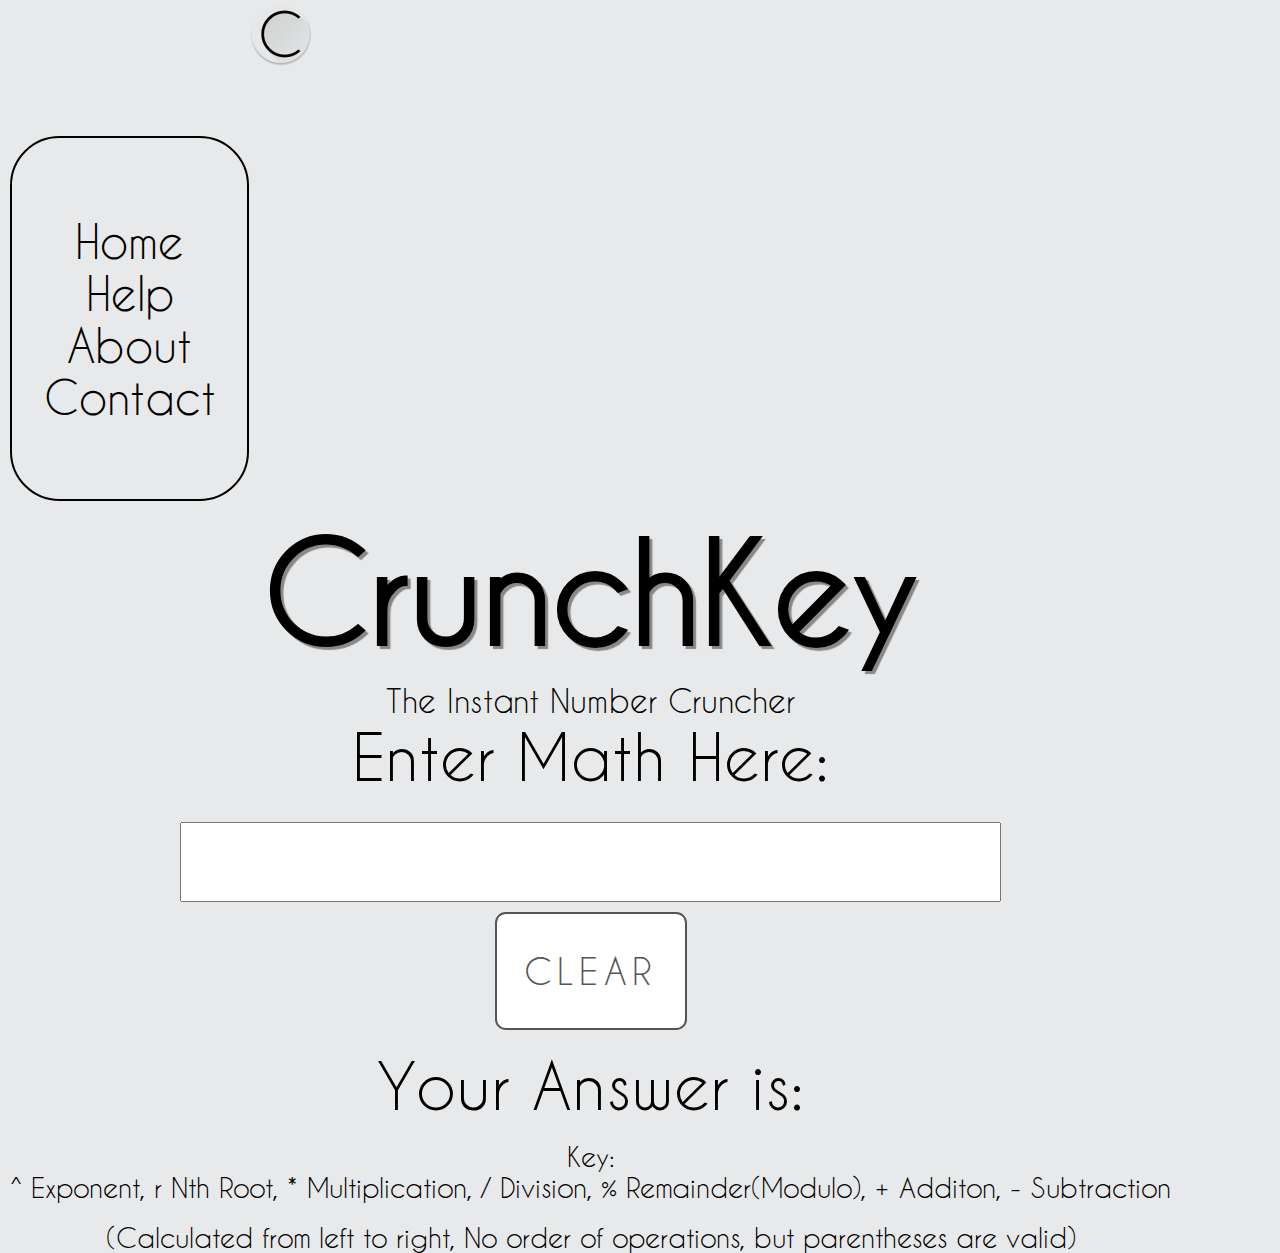
==== index.html @ e78bdbe5 "Added the viewport meta tag to our pages" ====
<!doctype html>

<head>
	<!-- jQuery, javascript, my CSS file, and open source CSS -->
<script src="jquery.min.js"></script>
<script src="crunchkey.js"></script>
<link rel="stylesheet" href="crunchkey.css">
<link rel="stylesheet" href="animate.css">
<link rel="stylesheet" href="btns.min.css">

<!-- favicon for image in title -->

<link rel="shortcut icon" href="favicon.ico" type="image/x-icon">
<link rel="icon" href="favicon.ico" type="image/x-icon">

<!-- Viewport meta tag -->
<meta name="viewport" content="width=device-width, initial-scale=1">

<title>CrunchKey</title>
</head>

<!-- Main Div -->
<!--Using animated class to fade in text -->
<div id="wrapper" class="animated fadeIn">

	<!-- logo -->
	<a href="index.html"><img id = "logo" src="CrunchKey128.png" 
	alt="C" height="64" width="64"></a>
<!-- navigation, and its links -->
<nav>
<ul>
<li><a class="animated pulse" href="index.html">Home</a></li>
<li><a class="animated pulse" href="help.html">Help</a></li>
<li><a class="animated pulse" href="about.html">About</a></li>
<li><a class="animated pulse" href="contact.html">Contact</a></li>
</ul>
</nav>


<!-- Input -->
	<div id = "IO">
		<!-- Header-->
	<div id = "title">
	<h1>CrunchKey</h1>
	<div id = "description">The Instant Number Cruncher</div>
	</div>
		<form>
			<div id="enterMath">Enter Math Here:</div>
		<br>
		<input id = "inputBox" type="text" name="newnote" >
		<br>
		<!-- Using the buttons open source -->
		<a href="#" class="btn btn--m btn--gray-border" id= "clearButton">Clear</a>
		</form>
	
<!-- Output -->

		<div id = "your">Your Answer is:</div>
		<div id = "answer"></div>
		<br>
		<div id = "key">Key:
		<br>
		<!--Added no wrap so that each element does not get cut off -->
		<div class="keyelement">^ Exponent,</div> <div class="keyelement">r Nth Root,</div> <div class="keyelement">* Multiplication,</div> 
		<div class="keyelement">/ Division,</div> <div class="keyelement">% Remainder(Modulo),</div> <div class="keyelement">+ Additon,</div> 
		<div class="keyelement">- Subtraction</div>
		</div>
		<br>
		<footer>(Calculated from left to right, No order of operations, but parentheses are valid)<br></footer>
	</div>
</div>
---- crunchkey.css ----
@charset "utf-8";
/* CSS Document */

/*The font "Caviar dreams" */
@font-face 
{
    font-family: calcFont;
    src: url(CaviarDreams.ttf);
}

/* The whole content File(Main div)*/
#wrapper
{
	font-family: calcFont;
	color: #000000;
	margin:10px;
}

/* Navigation*/

nav
{
	text-align: center;
    padding: 3.5vmin;
    font-size: 8px;
	/* above is default font sive, botton is to use viewport sizing for responsive design */
	font-Size: 5vmin;
	border: 2px solid;
    border-radius: 5.5vmin;
    display:block;
    float:left;
    margin-top: 10%;
}

nav ul
{
	 list-style-type: none;
	 padding: 0;
     list-style-type: none;
}

/* links in navigation */
nav a
{
    text-decoration: none;
    color: #000000;
    
    animation-duration: 2s;
    animation-delay: 1s;
    -webkit-animation-duration: 2s;
	-webkit-animation-delay: 1s;
}

nav a:hover
{
    text-decoration: underline;
    color: #000000;
}

#IO
{
	float: left;
}

body
{
/* setting the ice background, and centering it */
	background-color: #E8E9EA;
	margin: 0 auto;
}

/* Our title*/
#title
{
	font-family: calcFont;
	font-size: 10px;
	/* above is default font sive, botton is to use viewport sizing for responsive design */
	font-Size: 7.5vmin;
}

/* Our logo */
#logo
{
	float:left;
	position: fixed;
    top: .1em;
	
	-webkit-transition: width 2s, height 2s; /* Safari */
    transition: width 2s, height 2s;
    transition-timing-function: ease-out;
}

#logo:hover
{
    width: 128px;
    height: 128px;
}

h1
{
	line-height: 0px;
	text-shadow: 3px 3px 1px #888888;
	text-align: center;
}

#description
{
	font-size: 3px;
	/*vw used to dynamically change font size*/
    font-size: 3.5vmin;
	text-align: center;
}

form
{
	text-align: center;
}

#enterMath
{
	font-size: 7px;
	font-size: 7vmin;
}

/* Our input box*/
#inputBox
{
	width: 70%;
	margin: 10px;
	font-family: calcFont;
	font-size: 7vmin;
}

#clearButton
{
	font-family: calcFont;
	font-size: 4vmin;
}

/*Our answer*/
#your
{
	font-size: 4px;
	/*vmin used to dynamically change font size*/
    font-size: 7vmin;
    text-align: center;
}

/*Our answer*/
#answer
{
	font-size: 4px;
	/*vw used to dynamically change font size*/
    font-size: 7vmin;
    text-align: center;
}

/*Footer stuff */
#key
{
	font-size: 2px;
	/*vw used to dynamically change font size*/
    font-size: 3vmin;
    text-align: center;
}

.keyelement
{
	white-space: nowrap;
	display:inline;
}

footer
{
	font-size: 2px;
	/*vw used to dynamically change font size*/
    font-size: 3vmin;
    text-align: center;
}
---- btns.min.css ----
.btn,.btn:link,.btn:visited{border-radius:.3em;border-style:solid;border-width:1px;color:#111;display:inline-block;font-family:avenir,helvetica,arial,sans-serif;letter-spacing:.15em;margin-bottom:.5em;padding:1em .75em;text-decoration:none;text-transform:uppercase;-webkit-transition:color .4s,background-color .4s,border .4s;transition:color .4s,background-color .4s,border .4s}.btn:hover,.btn:focus{color:#7FDBFF;border:1px solid #7FDBFF;-webkit-transition:background-color .3s,color .3s,border .3s;transition:background-color .3s,color .3s,border .3s}.btn:active{color:#0074D9;border:1px solid #0074D9;-webkit-transition:background-color .3s,color .3s,border .3s;transition:background-color .3s,color .3s,border .3s}.btn--s{font-size:12px}.btn--m{font-size:14px}.btn--l{font-size:20px;border-radius:.25em!important}.btn--full,.btn--full:link{border-radius:.25em;display:block;margin-left:auto;margin-right:auto;text-align:center;width:100%}.btn--black,.btn--black:link,.btn--black:visited{color:#fff;background-color:#000}.btn--black:hover,.btn--black:focus{color:#fff;background-color:#777;border-color:#777}.btn--black:active{color:#fff;background-color:#999;border-color:#999}.btn--black:hover,.btn--black:focus{background-color:#444}.btn--black{background-color:#000}.btn--gray:link,.btn--gray:visited{background-color:#f0f0f0;border-color:#f0f0f0;color:#555}.btn--gray:hover,.btn--gray:focus{background-color:#ddd;border-color:#ddd;color:#444}.btn--gray:active{background-color:#ccc;border-color:#ccc;color:#444}.btn--gray-border:link,.btn--gray-border:visited{background-color:#fff;border-color:#555;border-width:2px;color:#555}.btn--gray-border:hover,.btn--gray-border:focus{background-color:#fff;border-color:#ddd;color:#777}.btn--gray-border:active{background-color:#ccc;border-color:#ccc;color:#444}.btn--gray-dark:link,.btn--gray-dark:visited{background-color:#555;color:#eee}.btn--gray-dark:hover,.btn--gray-dark:focus{background-color:#333;border-color:#333;color:#eee}.btn--gray-dark:active{background-color:#777;border-color:#777;color:#eee}.btn--blue:link,.btn--blue:visited{color:#fff;background-color:#0074D9}.btn--blue:hover,.btn--blue:focus{color:#fff!important;background-color:#0063aa;border-color:#0063aa}.btn--blue:active{color:#fff;background-color:#001F3F;border-color:#001F3F}@media screen and (min-width:32em){.btn--full{max-width:16em!important}}
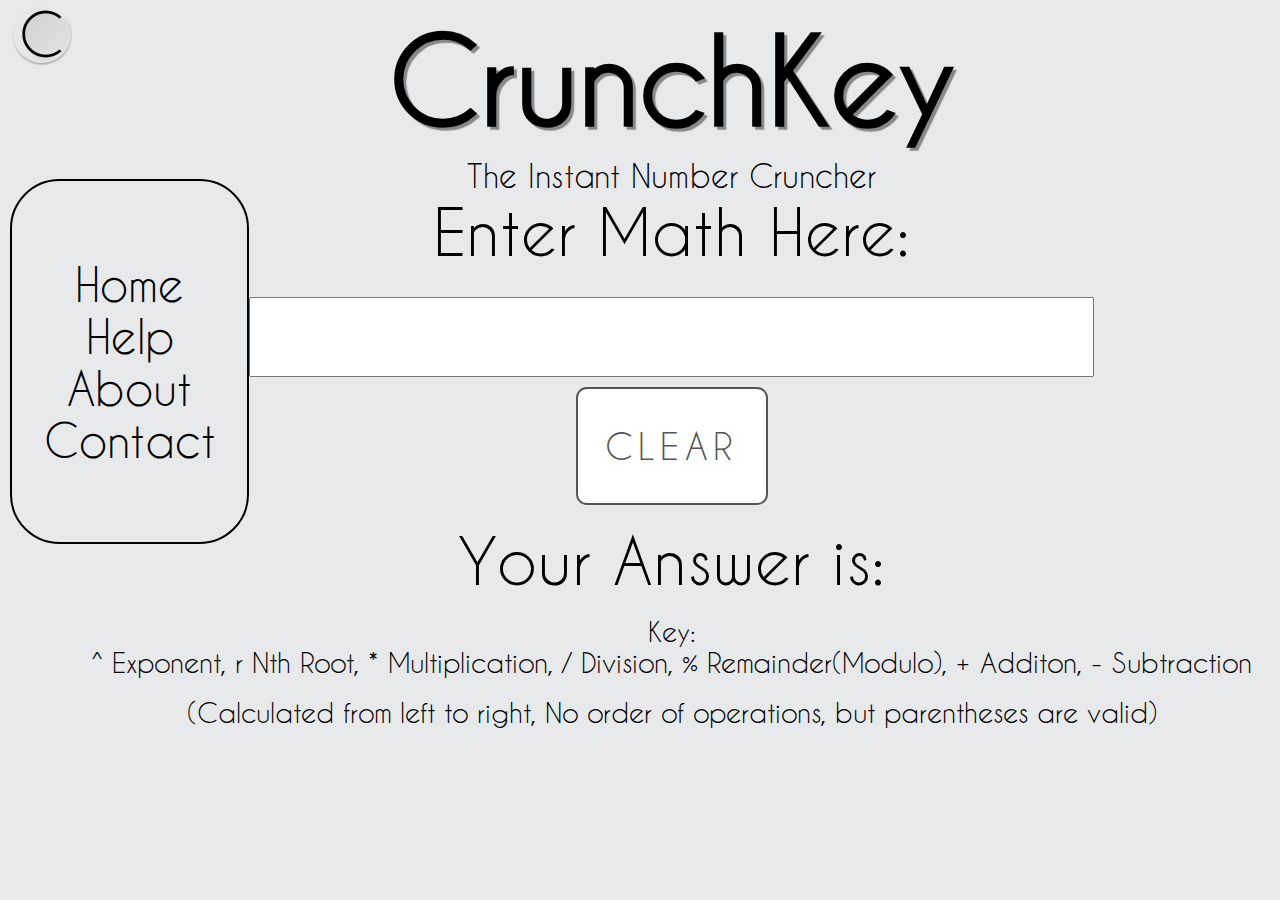
==== commit a08821e9: "Trying to get nav bar to work well with website" ====
--- a/index.html
+++ b/index.html
@@ -19,12 +19,13 @@
 <title>CrunchKey</title>
 </head>
 
+<body>
 <!-- Main Div -->
 <!--Using animated class to fade in text -->
 <div id="wrapper" class="animated fadeIn">
 
 	<!-- logo -->
-	<a href="index.html"><img id = "logo" src="CrunchKey128.png" 
+	<a href="index.html"><img id = "logo" src="CrunchKey128.png"
 	alt="C" height="64" width="64"></a>
 <!-- navigation, and its links -->
 <nav>
@@ -52,7 +53,7 @@
 		<!-- Using the buttons open source -->
 		<a href="#" class="btn btn--m btn--gray-border" id= "clearButton">Clear</a>
 		</form>
-	
+
 <!-- Output -->
 
 		<div id = "your">Your Answer is:</div>
@@ -61,11 +62,13 @@
 		<div id = "key">Key:
 		<br>
 		<!--Added no wrap so that each element does not get cut off -->
-		<div class="keyelement">^ Exponent,</div> <div class="keyelement">r Nth Root,</div> <div class="keyelement">* Multiplication,</div> 
-		<div class="keyelement">/ Division,</div> <div class="keyelement">% Remainder(Modulo),</div> <div class="keyelement">+ Additon,</div> 
+		<div class="keyelement">^ Exponent,</div> <div class="keyelement">r Nth Root,</div> <div class="keyelement">* Multiplication,</div>
+		<div class="keyelement">/ Division,</div> <div class="keyelement">% Remainder(Modulo),</div> <div class="keyelement">+ Additon,</div>
 		<div class="keyelement">- Subtraction</div>
 		</div>
 		<br>
 		<footer>(Calculated from left to right, No order of operations, but parentheses are valid)<br></footer>
 	</div>
+	</div>
 </div>
+</body>
--- a/crunchkey.css
+++ b/crunchkey.css
@@ -2,7 +2,7 @@
 /* CSS Document */
 
 /*The font "Caviar dreams" */
-@font-face 
+@font-face
 {
     font-family: calcFont;
     src: url(CaviarDreams.ttf);
@@ -14,22 +14,23 @@
 	font-family: calcFont;
 	color: #000000;
 	margin:10px;
+  position: relative;
 }
 
 /* Navigation*/
 
 nav
 {
-	text-align: center;
+	  text-align: center;
     padding: 3.5vmin;
     font-size: 8px;
-	/* above is default font sive, botton is to use viewport sizing for responsive design */
-	font-Size: 5vmin;
-	border: 2px solid;
+  	/* above is default font sive, botton is to use viewport sizing for responsive design */
+	  font-Size: 5vmin;
+	  border: 2px solid;
     border-radius: 5.5vmin;
     display:block;
-    float:left;
-    margin-top: 10%;
+    position: absolute;
+    margin-top: 8%;
 }
 
 nav ul
@@ -44,7 +45,7 @@
 {
     text-decoration: none;
     color: #000000;
-    
+
     animation-duration: 2s;
     animation-delay: 1s;
     -webkit-animation-duration: 2s;
@@ -59,7 +60,7 @@
 
 #IO
 {
-	float: left;
+	margin-left: 7vmin;
 }
 
 body
@@ -84,7 +85,7 @@
 	float:left;
 	position: fixed;
     top: .1em;
-	
+
 	-webkit-transition: width 2s, height 2s; /* Safari */
     transition: width 2s, height 2s;
     transition-timing-function: ease-out;
@@ -101,6 +102,9 @@
 	line-height: 0px;
 	text-shadow: 3px 3px 1px #888888;
 	text-align: center;
+  font-size: 20px;
+	/* above is default font sive, botton is to use viewport sizing for responsive design */
+	font-Size: 13vmin;
 }
 
 #description
@@ -149,10 +153,11 @@
 /*Our answer*/
 #answer
 {
-	font-size: 4px;
-	/*vw used to dynamically change font size*/
+	   font-size: 4px;
+	    /*vw used to dynamically change font size*/
     font-size: 7vmin;
     text-align: center;
+
 }
 
 /*Footer stuff */
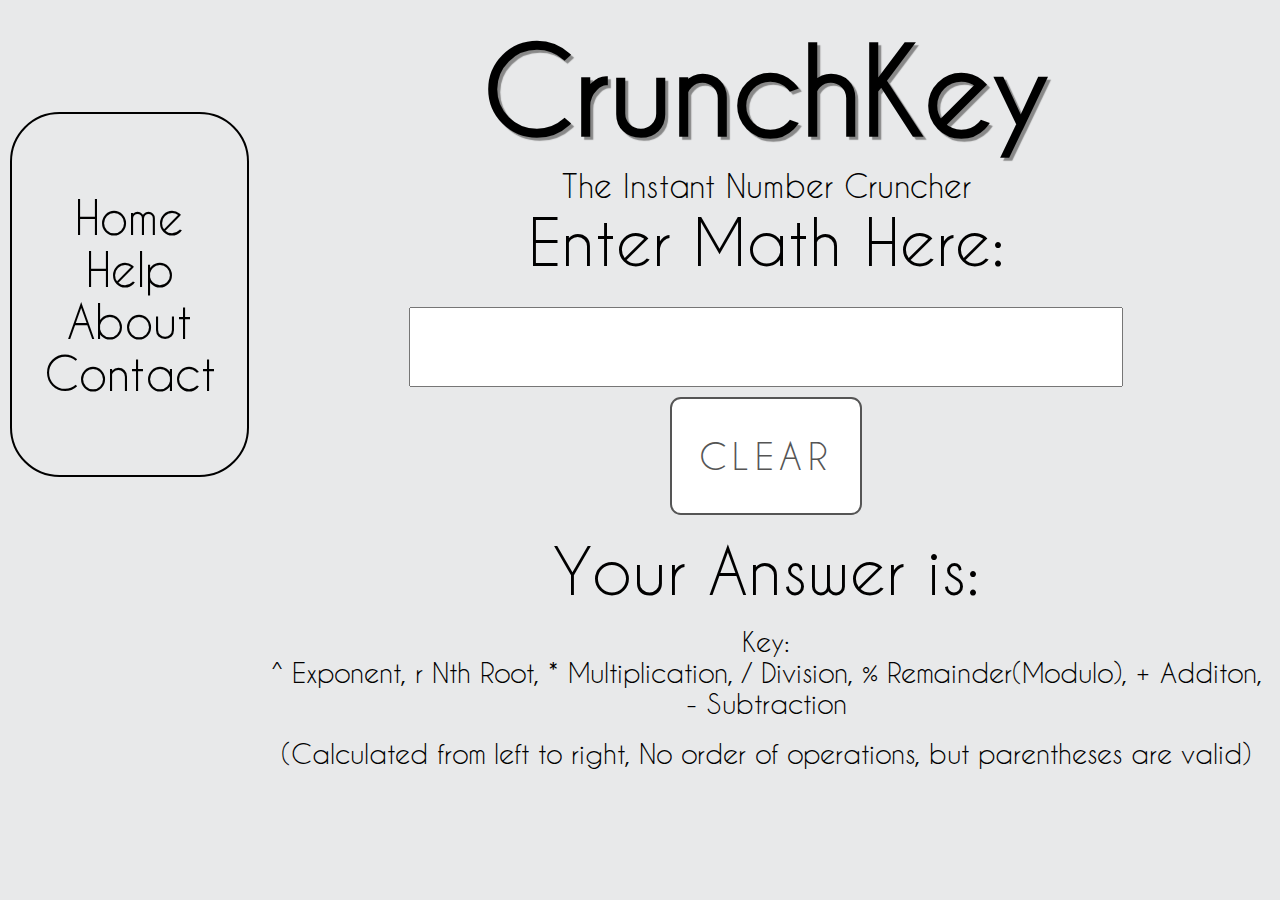
==== commit 1a227b4c: "Finally got it to work responsively without falling below our nav" ====
--- a/index.html
+++ b/index.html
@@ -24,9 +24,10 @@
 <!--Using animated class to fade in text -->
 <div id="wrapper" class="animated fadeIn">
 
-	<!-- logo -->
+	<!-- logo, no longer using
 	<a href="index.html"><img id = "logo" src="CrunchKey128.png"
-	alt="C" height="64" width="64"></a>
+	alt="C" height="64" width="64"></a> -->
+
 <!-- navigation, and its links -->
 <nav>
 <ul>
--- a/crunchkey.css
+++ b/crunchkey.css
@@ -28,8 +28,9 @@
 	  font-Size: 5vmin;
 	  border: 2px solid;
     border-radius: 5.5vmin;
-    display:block;
-    position: absolute;
+    display:inline-block;
+    position: fixed;
+    float: left;
     margin-top: 8%;
 }
 
@@ -60,7 +61,8 @@
 
 #IO
 {
-	margin-left: 7vmin;
+	margin-left: 20%;
+  display:inline-block;
 }
 
 body
@@ -79,23 +81,22 @@
 	font-Size: 7.5vmin;
 }
 
-/* Our logo */
+/* Our logo, no longer using our logo
 #logo
 {
-	float:left;
-	position: fixed;
-    top: .1em;
 
-	-webkit-transition: width 2s, height 2s; /* Safari */
+	-webkit-transition: width 2s, height 2s; /* Safari
     transition: width 2s, height 2s;
     transition-timing-function: ease-out;
 }
+
 
 #logo:hover
 {
     width: 128px;
     height: 128px;
 }
+*/
 
 h1
 {
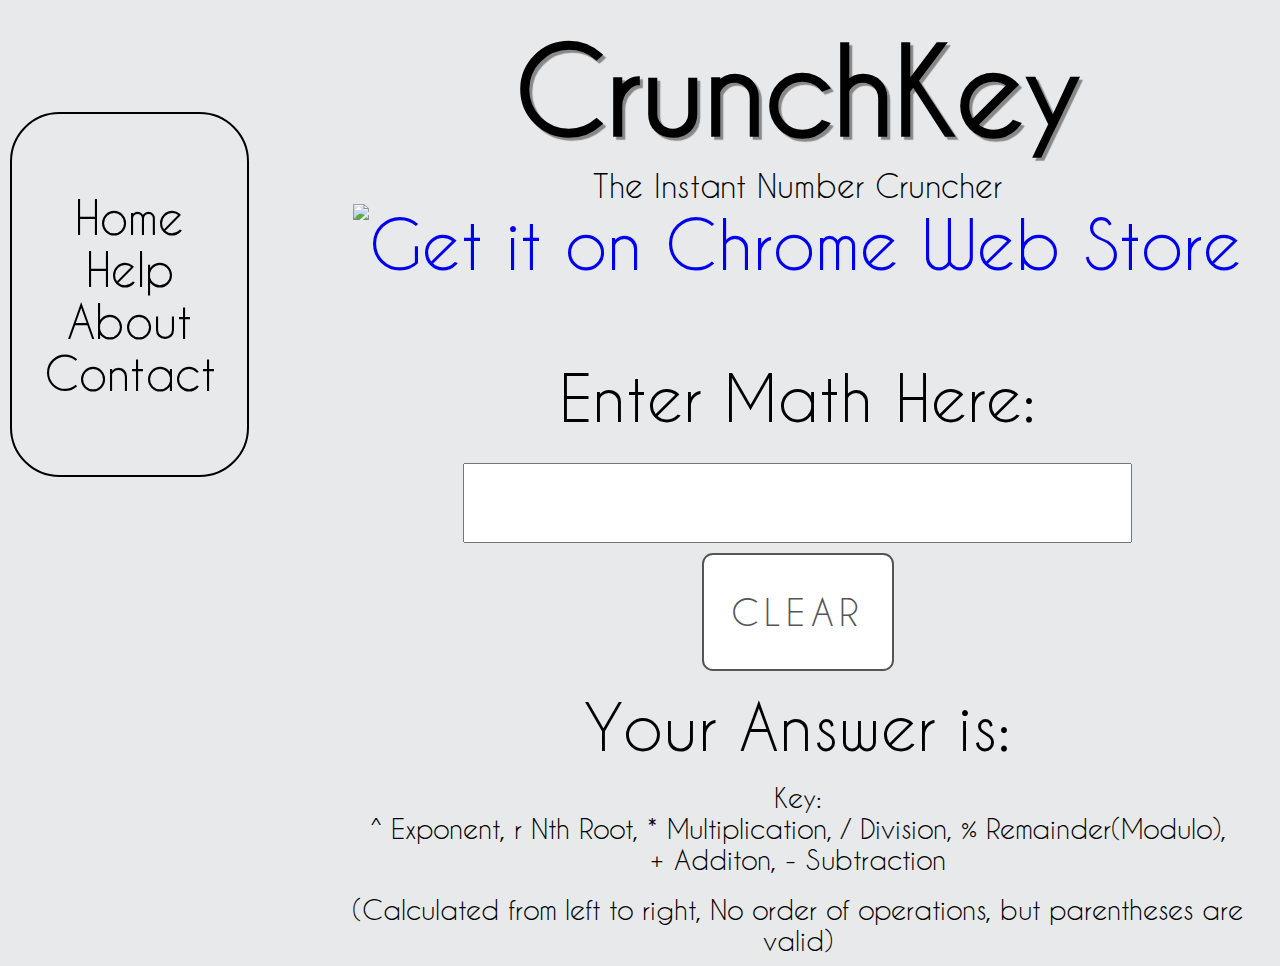
==== commit e0200284: "Added links to other works, and finished about page" ====
--- a/index.html
+++ b/index.html
@@ -45,6 +45,19 @@
 	<div id = "title">
 	<h1>CrunchKey</h1>
 	<div id = "description">The Instant Number Cruncher</div>
+	<!-- Available on chrome Store Badge -->
+	<div id = "mylinks">
+	<center>
+		<a href="https://chrome.google.com/webstore/detail/crunchkey/dcdjcligfkkgogbgafjeicfmpjgcinfa">
+	<img alt="Get it on Chrome Web Store"
+			src="https://developer.chrome.com/webstore/images/ChromeWebStore_Badge_v2_206x58.png" />
+</a>
+
+<!-- Github follow badge, that links to my page -->
+<iframe src="https://ghbtns.com/github-btn.html?user=torch2424&type=follow&count=true&size=large"
+frameborder="0" scrolling="0" width="220px" height="30px"></iframe>
+</center>
+</div>
 	</div>
 		<form>
 			<div id="enterMath">Enter Math Here:</div>
@@ -71,5 +84,4 @@
 		<footer>(Calculated from left to right, No order of operations, but parentheses are valid)<br></footer>
 	</div>
 	</div>
-</div>
 </body>
--- a/crunchkey.css
+++ b/crunchkey.css
@@ -59,17 +59,17 @@
     color: #000000;
 }
 
-#IO
-{
-	margin-left: 20%;
-  display:inline-block;
-}
-
 body
 {
 /* setting the ice background, and centering it */
 	background-color: #E8E9EA;
 	margin: 0 auto;
+}
+
+#IO
+{
+	margin-left: 25%;
+  display:inline-block;
 }
 
 /* Our title*/
@@ -114,6 +114,19 @@
 	/*vw used to dynamically change font size*/
     font-size: 3.5vmin;
 	text-align: center;
+}
+
+#mylinks a
+{
+    text-decoration: none;
+}
+
+p
+{
+  font-size: 3px;
+	/*vw used to dynamically change font size*/
+  font-size: 2.5vmin;
+  margin-left:5%;
 }
 
 form
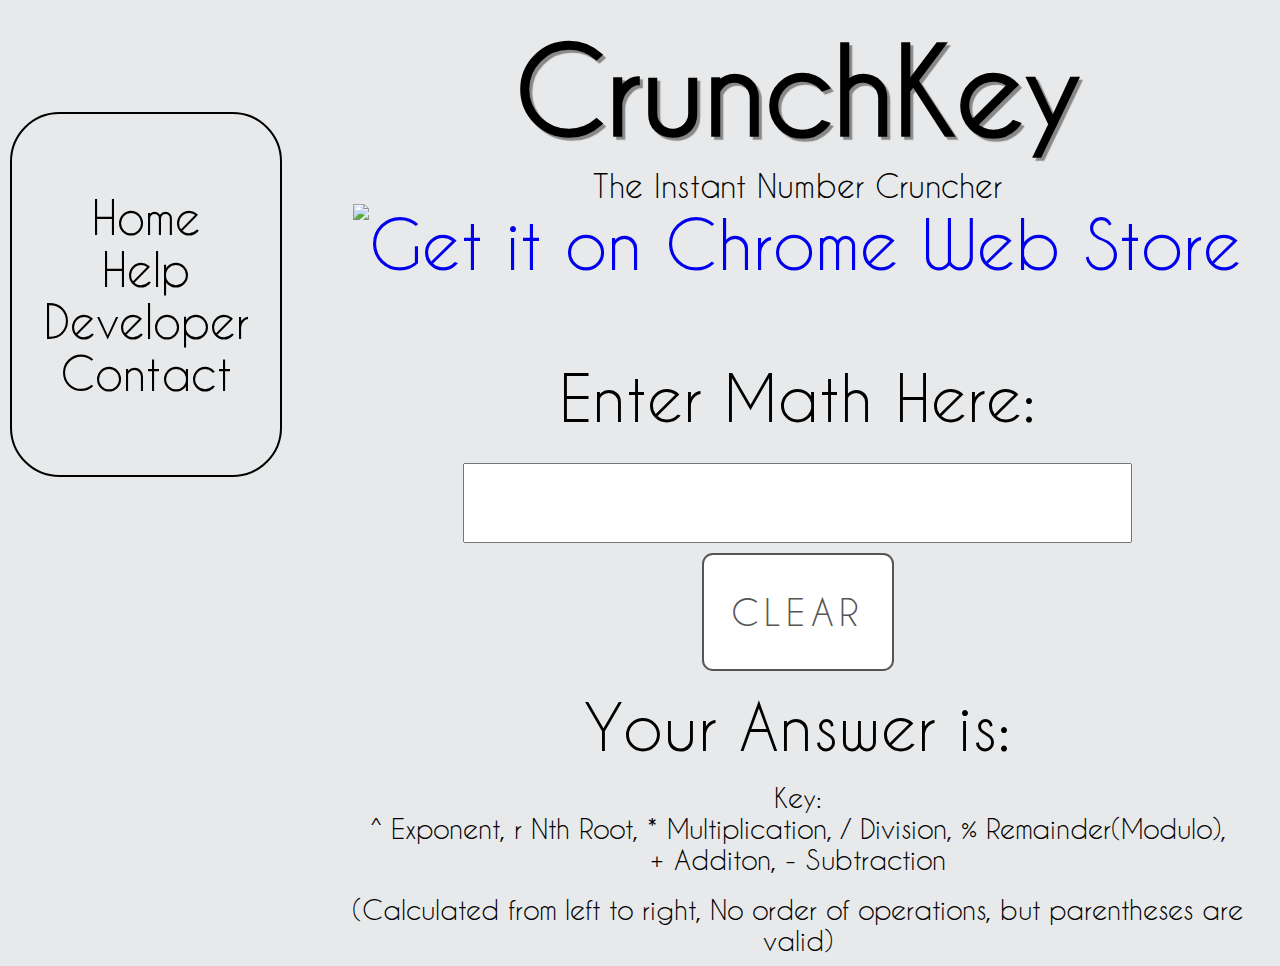
==== commit 00c9394f: "finished the about page(renamed to developer), and finished adding youtube links" ====
--- a/index.html
+++ b/index.html
@@ -33,7 +33,7 @@
 <ul>
 <li><a class="animated pulse" href="index.html">Home</a></li>
 <li><a class="animated pulse" href="help.html">Help</a></li>
-<li><a class="animated pulse" href="about.html">About</a></li>
+<li><a class="animated pulse" href="about.html">Developer</a></li>
 <li><a class="animated pulse" href="contact.html">Contact</a></li>
 </ul>
 </nav>
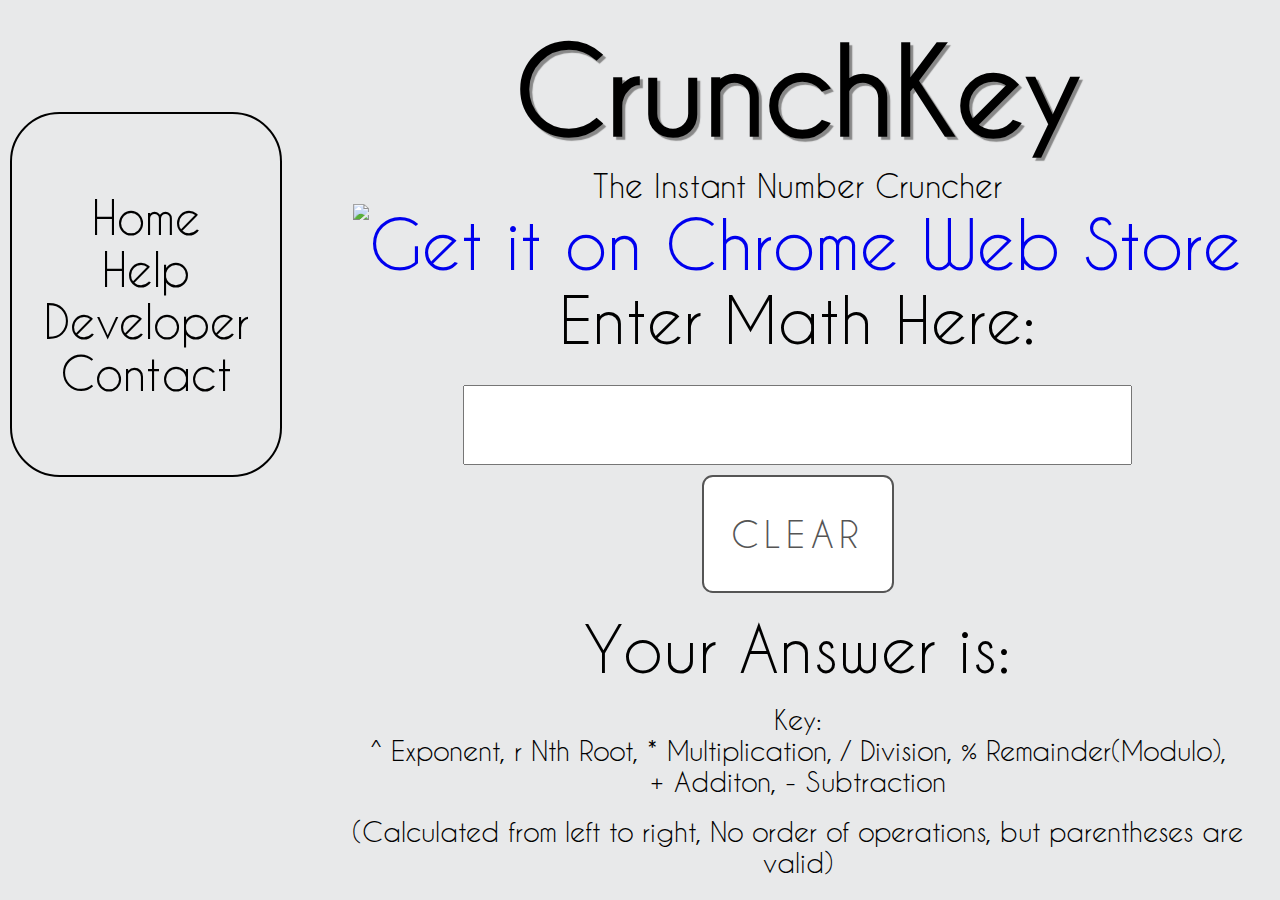
==== commit 63438ec4: "Validated all of our pages, and everything working nice" ====
--- a/index.html
+++ b/index.html
@@ -46,17 +46,11 @@
 	<h1>CrunchKey</h1>
 	<div id = "description">The Instant Number Cruncher</div>
 	<!-- Available on chrome Store Badge -->
-	<div id = "mylinks">
-	<center>
+	<div class = "center">
 		<a href="https://chrome.google.com/webstore/detail/crunchkey/dcdjcligfkkgogbgafjeicfmpjgcinfa">
 	<img alt="Get it on Chrome Web Store"
 			src="https://developer.chrome.com/webstore/images/ChromeWebStore_Badge_v2_206x58.png" />
 </a>
-
-<!-- Github follow badge, that links to my page -->
-<iframe src="https://ghbtns.com/github-btn.html?user=torch2424&type=follow&count=true&size=large"
-frameborder="0" scrolling="0" width="220px" height="30px"></iframe>
-</center>
 </div>
 	</div>
 		<form>
--- a/crunchkey.css
+++ b/crunchkey.css
@@ -116,7 +116,13 @@
 	text-align: center;
 }
 
-#mylinks a
+.center
+{
+  text-align: center;
+  margin: 0 auto;
+}
+
+.center a
 {
     text-decoration: none;
 }
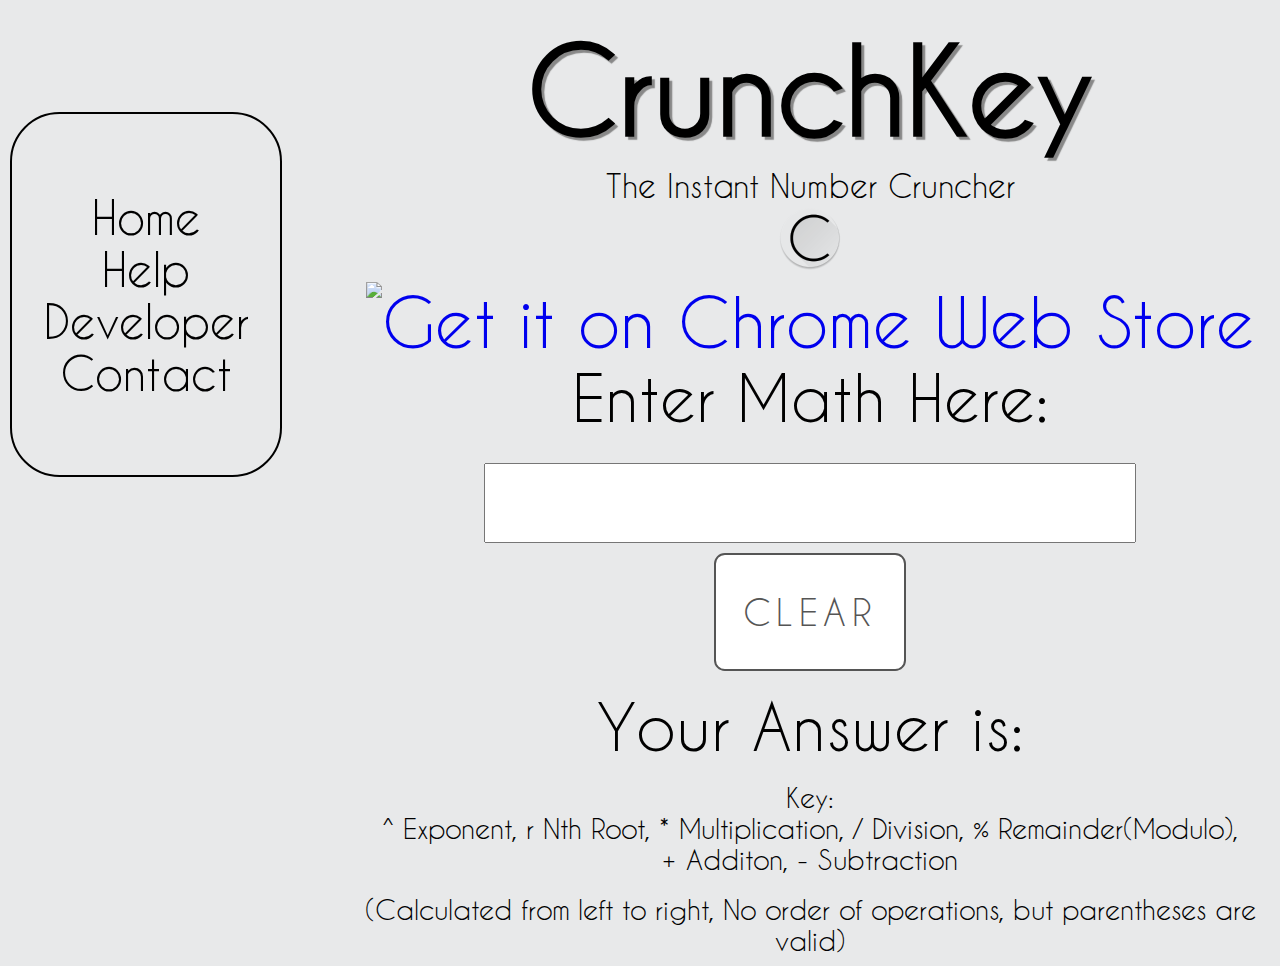
==== commit fc9ede60: "Added more to the contact section, and I re-added the logo into our pages" ====
--- a/index.html
+++ b/index.html
@@ -48,6 +48,8 @@
 	<!-- Available on chrome Store Badge -->
 	<div class = "center">
 		<a href="https://chrome.google.com/webstore/detail/crunchkey/dcdjcligfkkgogbgafjeicfmpjgcinfa">
+			<img alt="CrunchKey Logo"
+					src="CrunchKey128.png" height="64" width="64" />
 	<img alt="Get it on Chrome Web Store"
 			src="https://developer.chrome.com/webstore/images/ChromeWebStore_Badge_v2_206x58.png" />
 </a>
--- a/crunchkey.css
+++ b/crunchkey.css
@@ -68,7 +68,7 @@
 
 #IO
 {
-	margin-left: 25%;
+	margin-left: 27%;
   display:inline-block;
 }
 
@@ -135,6 +135,11 @@
   margin-left:5%;
 }
 
+iframe
+{
+  border:0px;
+}
+
 form
 {
 	text-align: center;
